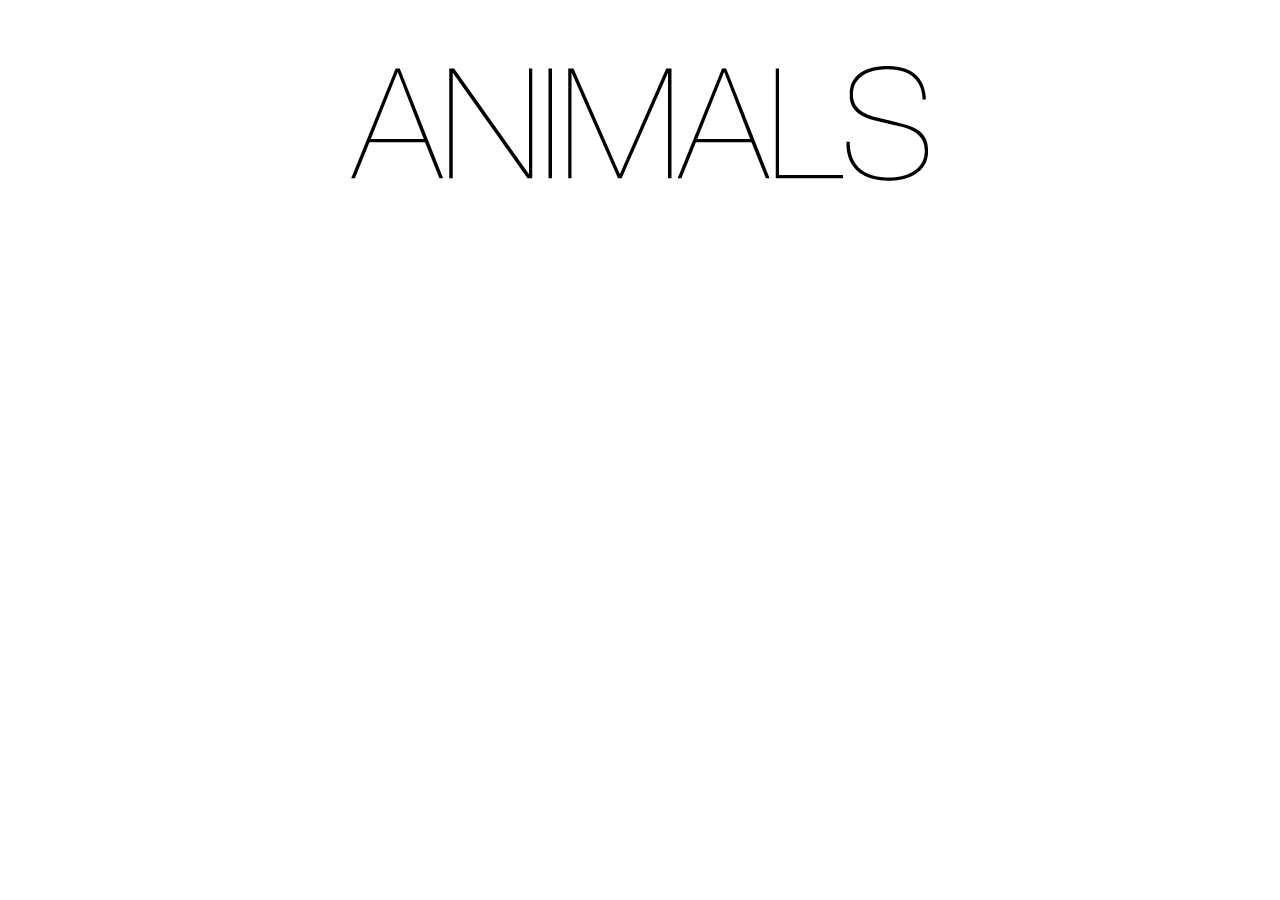
==== Archive/index.html @ fc00e3ca "passed tests (penultimate two tests failed, alternative testing passed), added banner image, and beg" ====
<!DOCTYPE html>
<html>
    <head>
        <title>
            Word Game | Animals
        </title>

        <link rel="stylesheet" href="https://stackpath.bootstrapcdn.com/bootstrap/4.3.1/css/bootstrap.min.css" 
            integrity="sha384-ggOyR0iXCbMQv3Xipma34MD+dH/1fQ784/j6cY/iJTQUOhcWr7x9JvoRxT2MZw1T" 
            crossorigin="anonymous">

        <script src="https://maxcdn.bootstrapcdn.com/bootstrap/4.0.0/js/bootstrap.min.js" 
             integrity="sha384-JZR6Spejh4U02d8jOt6vLEHfe/JQGiRRSQQxSfFWpi1MquVdAyjUar5+76PVCmYl" 
             crossorigin="anonymous">
         </script>
    </head>
    <body>
        <div class="container">
            <div class="row m-5">
                <div class="col text-center">
                    <img src="./images/animals.png">
                </div>
            </div>
            <div class="row">
                <div class="col">
                  
                </div>
            </div>
            <div class="row">
                <div class="col">
                  
                </div>
            </div>
            <div class="row">
                <div class="col">
                  
                </div>
            </div>
        </div>
    </body>
</html>
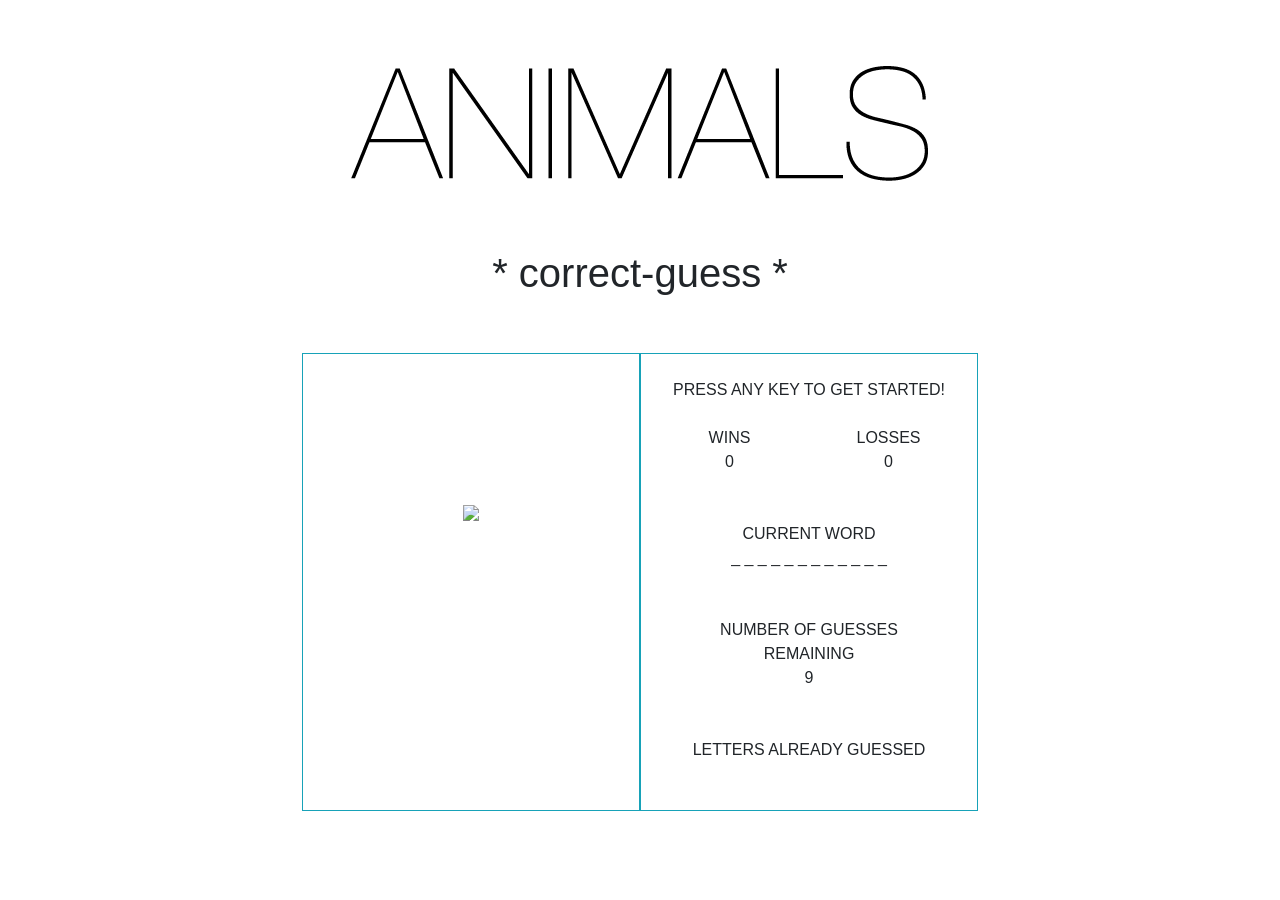
==== commit 2cd6f9e4: "added elements to index.html dynamically" ====
--- a/Archive/index.html
+++ b/Archive/index.html
@@ -13,6 +13,9 @@
              integrity="sha384-JZR6Spejh4U02d8jOt6vLEHfe/JQGiRRSQQxSfFWpi1MquVdAyjUar5+76PVCmYl" 
              crossorigin="anonymous">
          </script>
+         
+         <link rel="stylesheet" href="./style.css">
+         <script type="text/javascript" src="./logic.js"></script>
     </head>
     <body>
         <div class="container">
@@ -21,14 +24,40 @@
                     <img src="./images/animals.png">
                 </div>
             </div>
-            <div class="row">
-                <div class="col">
-                  
+            <div class="row m-2">
+                <div class="col text-center">
+                    <h1 id="correct-guess">* correct-guess *</h1> 
                 </div>
             </div>
-            <div class="row">
-                <div class="col">
-                  
+            <div class="row m-5 text-center">
+                <div class="col-2">
+                </div>
+                <div id="animal-img" class="col-4 p-4 border border-info text-center">
+                </div>
+                <div class="col-4 p-4 border border-info text-center text-uppercase">
+                   <div class="row"> 
+                       <div id="intro" class="col text-center">
+                           Press any key to get started!
+                       </div> 
+                   </div> 
+                   <div class="row"> 
+                       <div id="win-counter" class="col p-4 d-inline text-center">
+                       </div> 
+                       <div id="loss-counter" class="col p-4 d-inline text-center">
+                       </div> 
+                   </div> 
+                   <div class="row"> 
+                       <div id="puzzle-state" class="col p-4 text-center">
+                       </div> 
+                   </div> 
+                   <div class="row"> 
+                       <div id="guesses-left" class="col p-4 text-center">
+                       </div> 
+                   </div> 
+                   <div class="row"> 
+                       <div id="wrong-guesses" class="col p-4 text-center">
+                       </div> 
+                   </div> 
                 </div>
             </div>
             <div class="row">
--- a/Archive/style.css
+++ b/Archive/style.css
@@ -0,0 +1,6 @@
+#animal{
+    position: relative;
+    top: 30%;
+    max-width: 200px;
+    max-height: 200px;
+}
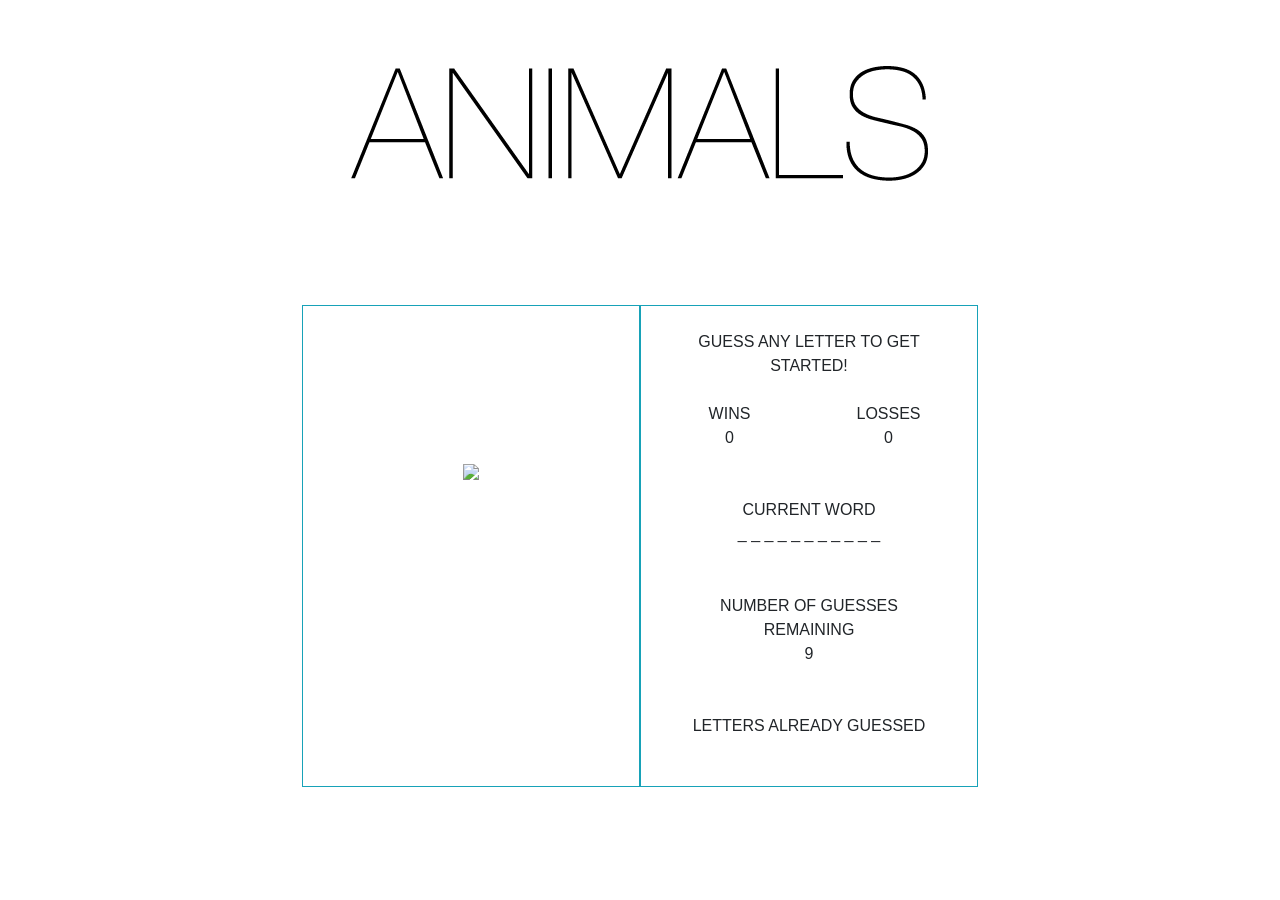
==== commit 04c35ffe: "added animals, complete" ====
--- a/Archive/index.html
+++ b/Archive/index.html
@@ -26,7 +26,7 @@
             </div>
             <div class="row m-2">
                 <div class="col text-center">
-                    <h1 id="correct-guess">* correct-guess *</h1> 
+                    <h1 id="correct-guess" class="text-uppercase"></h1> 
                 </div>
             </div>
             <div class="row m-5 text-center">
@@ -37,7 +37,7 @@
                 <div class="col-4 p-4 border border-info text-center text-uppercase">
                    <div class="row"> 
                        <div id="intro" class="col text-center">
-                           Press any key to get started!
+                           Guess any letter to get started!
                        </div> 
                    </div> 
                    <div class="row"> 
